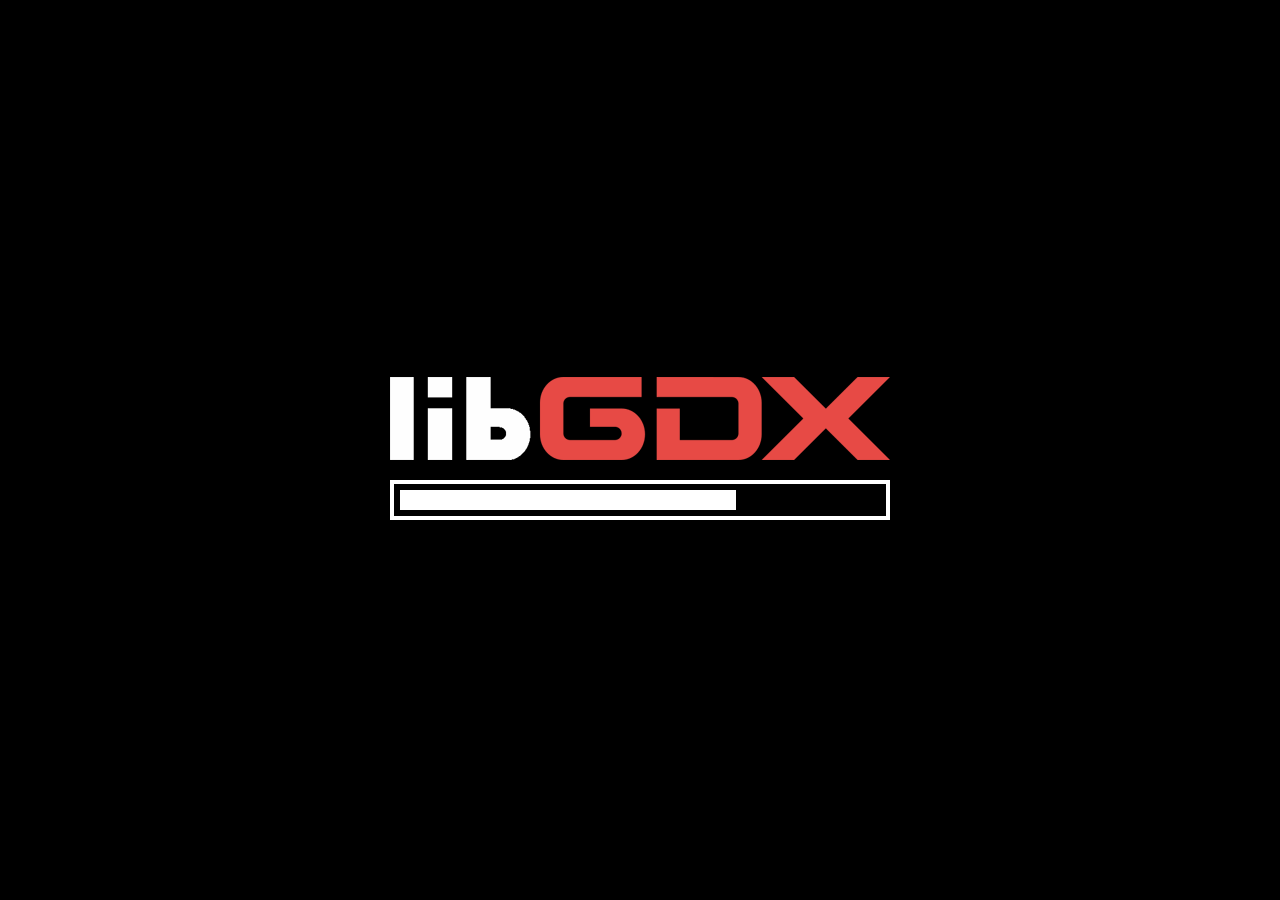
==== game/index.html @ 4dccb6f8 "commit game and make it work" ====
<!DOCTYPE html>
<html>
    <head>
        <title>gdx-teavm</title>
        <meta http-equiv="Content-Type" content="text/html;charset=utf-8">
        <style>
            body {
                display: flex;
                justify-content: center;
                align-items: center;
                background: #000;
                height: 100vh;
                margin: 0;
                padding: 0;
                overflow: hidden;
            }
            #canvas {
                border: none;
            }
        </style>
    </head>
    <body oncontextmenu="return false">
        <div>
            <canvas id="canvas"></canvas>
        </div>
        <script>
            async function start() {
                main()
            }
            window.addEventListener("load", start);
        </script>
        <script type="text/javascript" charset="utf-8" src="app.js"></script>
    </body>
</html>
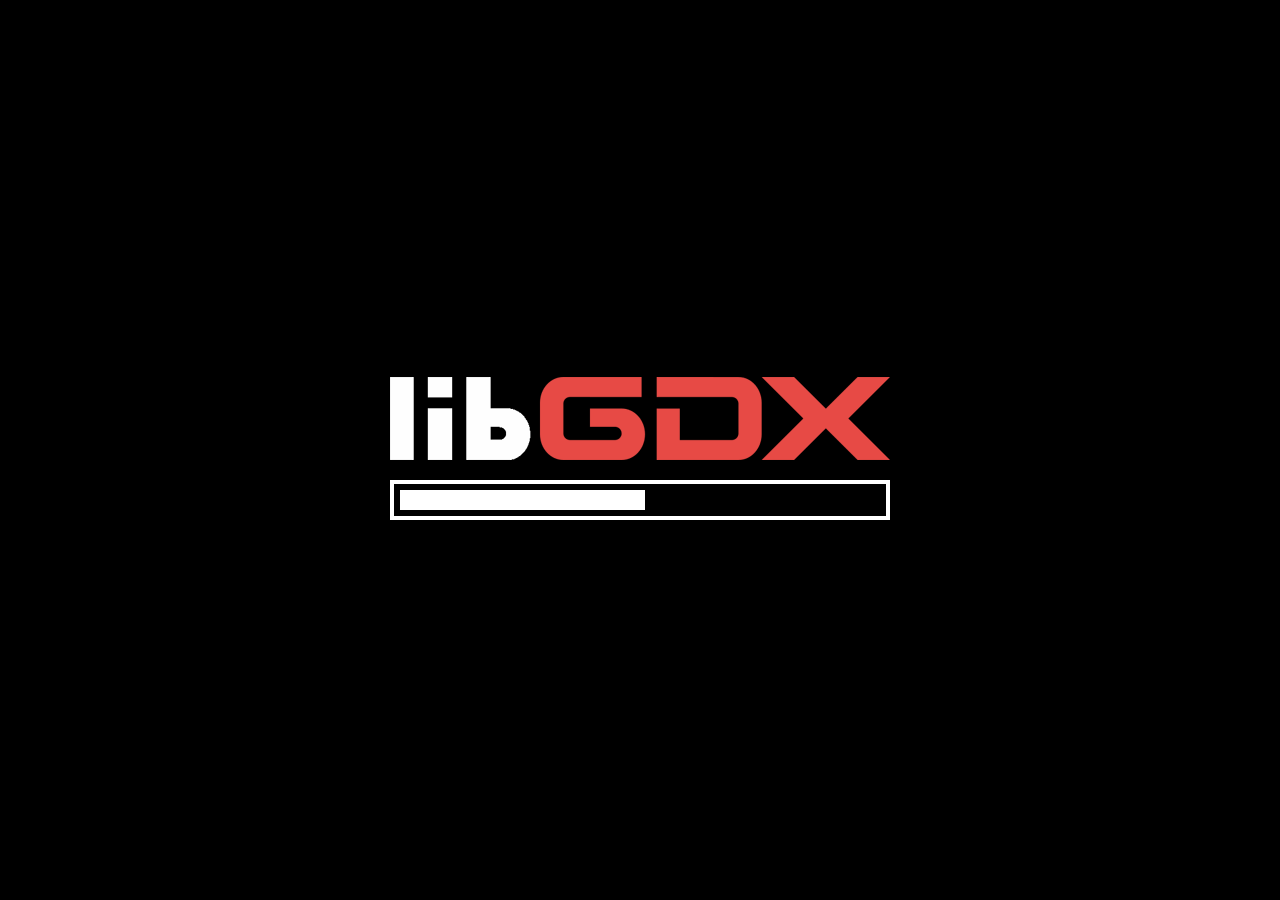
==== commit d2b01af7: "change properties test" ====
--- a/game/index.html
+++ b/game/index.html
@@ -1,4 +1,5 @@
 <!DOCTYPE html>
+<!-- game loader -->
 <html>
     <head>
         <title>gdx-teavm</title>
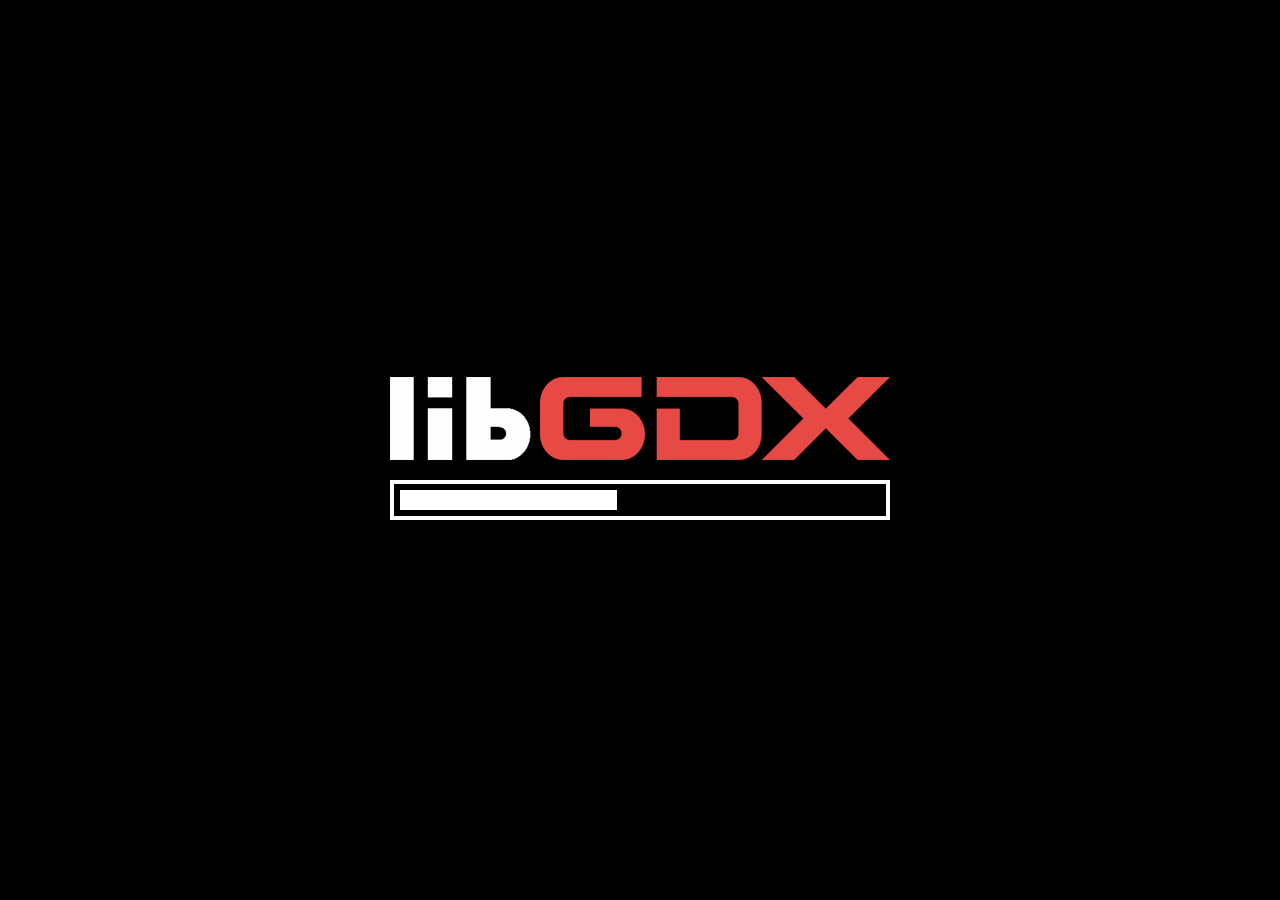
==== commit b3956c0c: "add cheer sound, fixed bugs" ====
--- a/game/index.html
+++ b/game/index.html
@@ -1,5 +1,4 @@
 <!DOCTYPE html>
-<!-- game loader -->
 <html>
     <head>
         <title>gdx-teavm</title>
